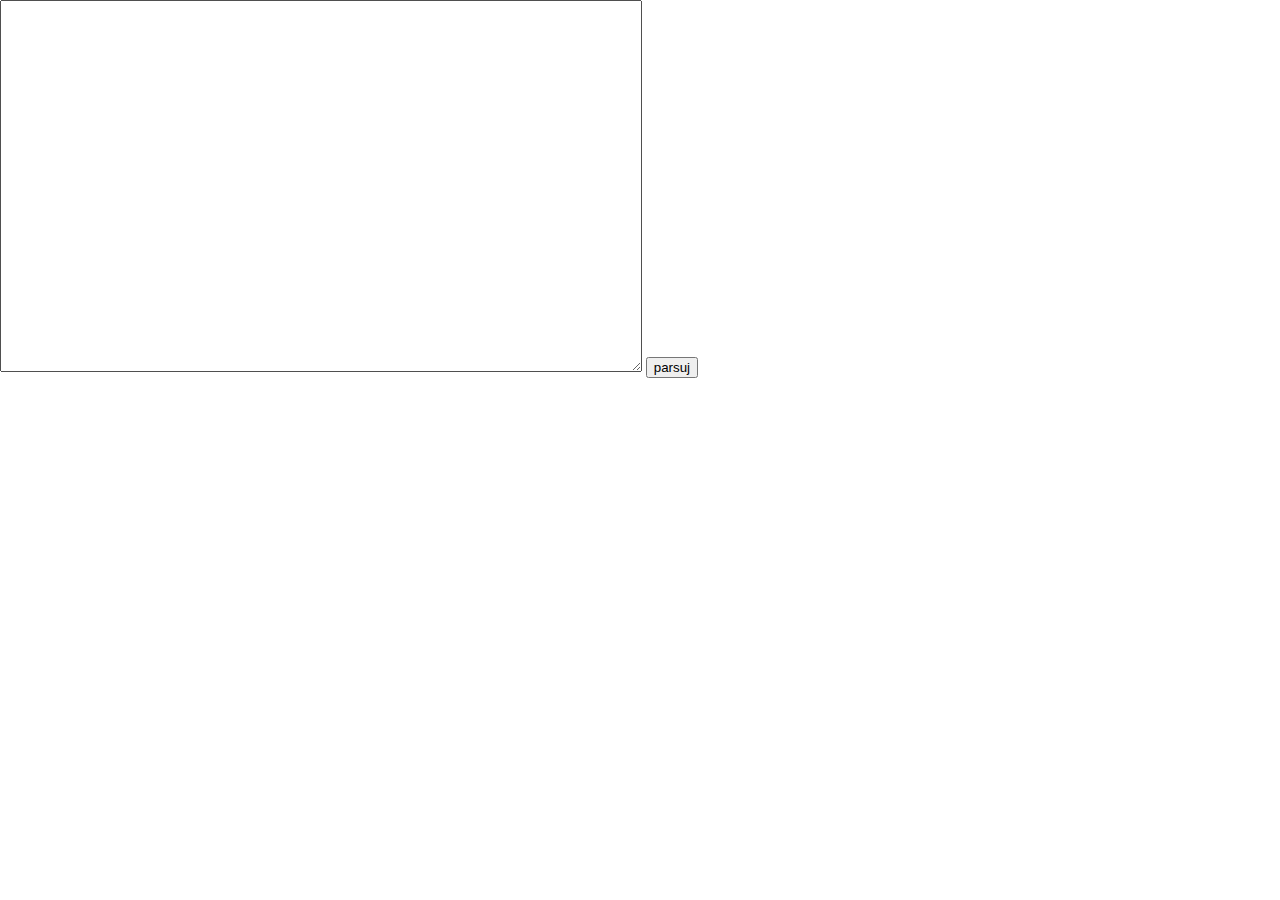
==== src/demag/index.html @ 3ced19e3 "Add files via upload" ====
<!DOCTYPE html>
<html lang="pl">
<head>
    <meta charset="UTF-8">
    <meta name="viewport" content="width=device-width, initial-scale=1.0">
    <meta http-equiv="X-UA-Compatible" content="ie=edge">
    <title>Demag</title>
    <link rel="stylesheet" href="css/style.css">
    <script src="parser.js"></script>

</head>
<body>
    <textarea id="mag" cols="30" rows="10" oninput="parse()"></textarea>
    <button type="button" onclick="parse()">parsuj</button>
    <p id="out"></p>
</body>
</html>
---- src/demag/css/style.css ----
body {
  margin: 0;
  font-size: 15px;
}

textarea {
  color: black;
  font-size: 2rem;
  font-family: mono;
  width: 50%;
  margin: 0;
  padding: 0;
}
/*# sourceMappingURL=style.css.map */
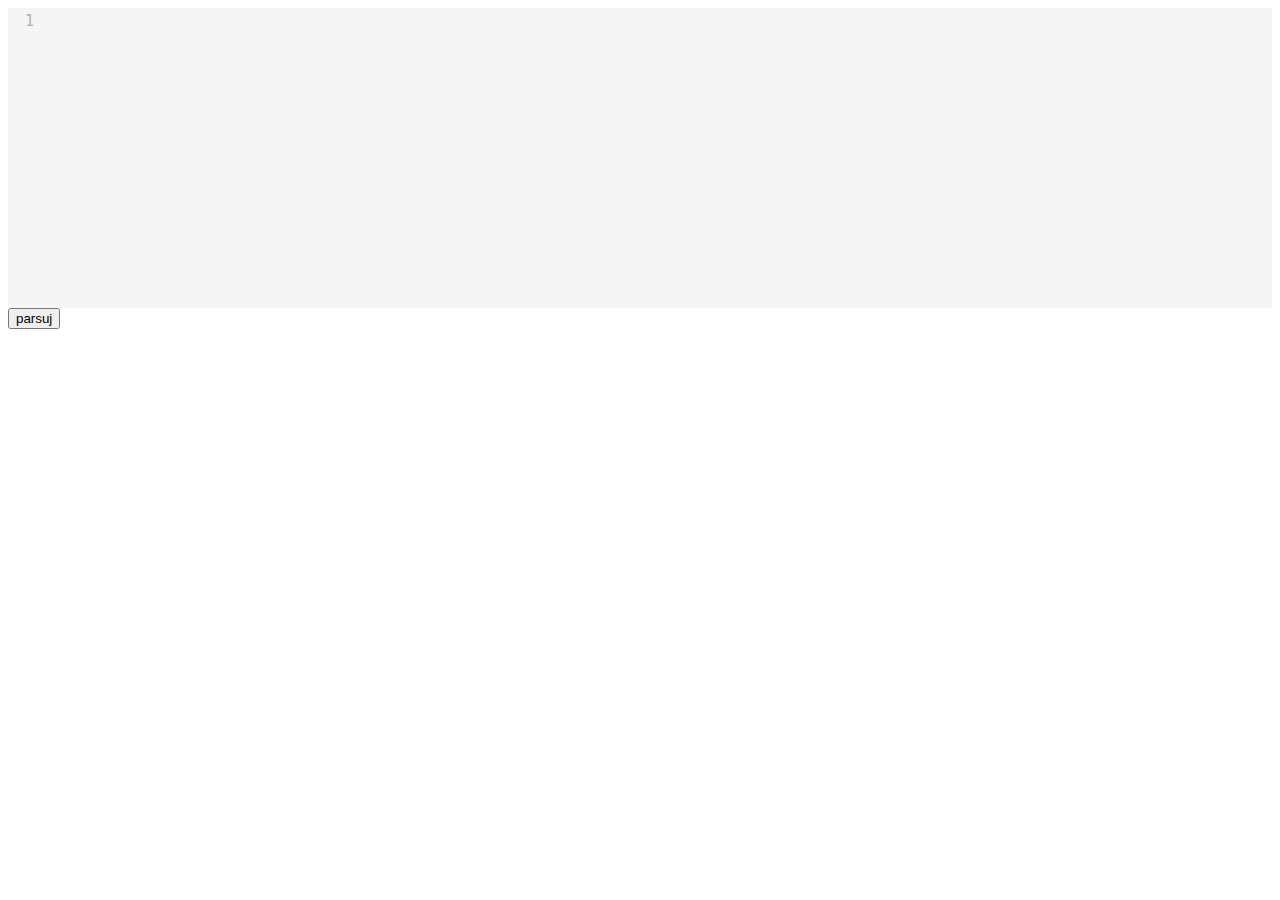
==== commit acb96178: "demag: dodano CodeMirror" ====
--- a/src/demag/index.html
+++ b/src/demag/index.html
@@ -4,14 +4,35 @@
     <meta charset="UTF-8">
     <meta name="viewport" content="width=device-width, initial-scale=1.0">
     <meta http-equiv="X-UA-Compatible" content="ie=edge">
+    <script src="parser.js"></script>
     <title>Demag</title>
+    <script src="codemirror/lib/codemirror.js"></script>
+    <link rel="stylesheet" href="codemirror/lib/codemirror.css">
+    <link rel="stylesheet" href="codemirror/theme/base16-light.css">
+    <script src="codemirror/mode/go/go.js"></script>
+    <script src="jquery.js"></script>
     <link rel="stylesheet" href="css/style.css">
+
+<body>
+
+    <!--
+    <textarea id="mag" name="codeBox" cols="30" rows="10" oninput="parse()" onkeydown="tabhandler()"></textarea>
+    -->
+    
+    <textarea id="codeBox" cols="30" rows="10"></textarea>
+    <script>
+        var codeBox = CodeMirror.fromTextArea(document.getElementById("codeBox"), {
+            mode:  "go",
+            theme: "base16-light",
+            indentUnit: 4,
+            lineNumbers: true,
+            indentWithTabs: true,
+        }).on("change", codeBox => parse(codeBox));
+    </script>
+    <button type="button" onclick="parse(codeBox)">parsuj</button>
+    <p id="out"></p>
+
     <script src="parser.js"></script>
+</body>
 
-</head>
-<body>
-    <textarea id="mag" cols="30" rows="10" oninput="parse()"></textarea>
-    <button type="button" onclick="parse()">parsuj</button>
-    <p id="out"></p>
-</body>
 </html>--- a/src/demag/codemirror/lib/codemirror.css
+++ b/src/demag/codemirror/lib/codemirror.css
@@ -0,0 +1,349 @@
+/* BASICS */
+
+.CodeMirror {
+  /* Set height, width, borders, and global font properties here */
+  font-family: monospace;
+  height: 300px;
+  color: black;
+  direction: ltr;
+}
+
+/* PADDING */
+
+.CodeMirror-lines {
+  padding: 4px 0; /* Vertical padding around content */
+}
+.CodeMirror pre.CodeMirror-line,
+.CodeMirror pre.CodeMirror-line-like {
+  padding: 0 4px; /* Horizontal padding of content */
+}
+
+.CodeMirror-scrollbar-filler, .CodeMirror-gutter-filler {
+  background-color: white; /* The little square between H and V scrollbars */
+}
+
+/* GUTTER */
+
+.CodeMirror-gutters {
+  border-right: 1px solid #ddd;
+  background-color: #f7f7f7;
+  white-space: nowrap;
+}
+.CodeMirror-linenumbers {}
+.CodeMirror-linenumber {
+  padding: 0 3px 0 5px;
+  min-width: 20px;
+  text-align: right;
+  color: #999;
+  white-space: nowrap;
+}
+
+.CodeMirror-guttermarker { color: black; }
+.CodeMirror-guttermarker-subtle { color: #999; }
+
+/* CURSOR */
+
+.CodeMirror-cursor {
+  border-left: 1px solid black;
+  border-right: none;
+  width: 0;
+}
+/* Shown when moving in bi-directional text */
+.CodeMirror div.CodeMirror-secondarycursor {
+  border-left: 1px solid silver;
+}
+.cm-fat-cursor .CodeMirror-cursor {
+  width: auto;
+  border: 0 !important;
+  background: #7e7;
+}
+.cm-fat-cursor div.CodeMirror-cursors {
+  z-index: 1;
+}
+.cm-fat-cursor-mark {
+  background-color: rgba(20, 255, 20, 0.5);
+  -webkit-animation: blink 1.06s steps(1) infinite;
+  -moz-animation: blink 1.06s steps(1) infinite;
+  animation: blink 1.06s steps(1) infinite;
+}
+.cm-animate-fat-cursor {
+  width: auto;
+  border: 0;
+  -webkit-animation: blink 1.06s steps(1) infinite;
+  -moz-animation: blink 1.06s steps(1) infinite;
+  animation: blink 1.06s steps(1) infinite;
+  background-color: #7e7;
+}
+@-moz-keyframes blink {
+  0% {}
+  50% { background-color: transparent; }
+  100% {}
+}
+@-webkit-keyframes blink {
+  0% {}
+  50% { background-color: transparent; }
+  100% {}
+}
+@keyframes blink {
+  0% {}
+  50% { background-color: transparent; }
+  100% {}
+}
+
+/* Can style cursor different in overwrite (non-insert) mode */
+.CodeMirror-overwrite .CodeMirror-cursor {}
+
+.cm-tab { display: inline-block; text-decoration: inherit; }
+
+.CodeMirror-rulers {
+  position: absolute;
+  left: 0; right: 0; top: -50px; bottom: 0;
+  overflow: hidden;
+}
+.CodeMirror-ruler {
+  border-left: 1px solid #ccc;
+  top: 0; bottom: 0;
+  position: absolute;
+}
+
+/* DEFAULT THEME */
+
+.cm-s-default .cm-header {color: blue;}
+.cm-s-default .cm-quote {color: #090;}
+.cm-negative {color: #d44;}
+.cm-positive {color: #292;}
+.cm-header, .cm-strong {font-weight: bold;}
+.cm-em {font-style: italic;}
+.cm-link {text-decoration: underline;}
+.cm-strikethrough {text-decoration: line-through;}
+
+.cm-s-default .cm-keyword {color: #708;}
+.cm-s-default .cm-atom {color: #219;}
+.cm-s-default .cm-number {color: #164;}
+.cm-s-default .cm-def {color: #00f;}
+.cm-s-default .cm-variable,
+.cm-s-default .cm-punctuation,
+.cm-s-default .cm-property,
+.cm-s-default .cm-operator {}
+.cm-s-default .cm-variable-2 {color: #05a;}
+.cm-s-default .cm-variable-3, .cm-s-default .cm-type {color: #085;}
+.cm-s-default .cm-comment {color: #a50;}
+.cm-s-default .cm-string {color: #a11;}
+.cm-s-default .cm-string-2 {color: #f50;}
+.cm-s-default .cm-meta {color: #555;}
+.cm-s-default .cm-qualifier {color: #555;}
+.cm-s-default .cm-builtin {color: #30a;}
+.cm-s-default .cm-bracket {color: #997;}
+.cm-s-default .cm-tag {color: #170;}
+.cm-s-default .cm-attribute {color: #00c;}
+.cm-s-default .cm-hr {color: #999;}
+.cm-s-default .cm-link {color: #00c;}
+
+.cm-s-default .cm-error {color: #f00;}
+.cm-invalidchar {color: #f00;}
+
+.CodeMirror-composing { border-bottom: 2px solid; }
+
+/* Default styles for common addons */
+
+div.CodeMirror span.CodeMirror-matchingbracket {color: #0b0;}
+div.CodeMirror span.CodeMirror-nonmatchingbracket {color: #a22;}
+.CodeMirror-matchingtag { background: rgba(255, 150, 0, .3); }
+.CodeMirror-activeline-background {background: #e8f2ff;}
+
+/* STOP */
+
+/* The rest of this file contains styles related to the mechanics of
+   the editor. You probably shouldn't touch them. */
+
+.CodeMirror {
+  position: relative;
+  overflow: hidden;
+  background: white;
+}
+
+.CodeMirror-scroll {
+  overflow: scroll !important; /* Things will break if this is overridden */
+  /* 30px is the magic margin used to hide the element's real scrollbars */
+  /* See overflow: hidden in .CodeMirror */
+  margin-bottom: -30px; margin-right: -30px;
+  padding-bottom: 30px;
+  height: 100%;
+  outline: none; /* Prevent dragging from highlighting the element */
+  position: relative;
+}
+.CodeMirror-sizer {
+  position: relative;
+  border-right: 30px solid transparent;
+}
+
+/* The fake, visible scrollbars. Used to force redraw during scrolling
+   before actual scrolling happens, thus preventing shaking and
+   flickering artifacts. */
+.CodeMirror-vscrollbar, .CodeMirror-hscrollbar, .CodeMirror-scrollbar-filler, .CodeMirror-gutter-filler {
+  position: absolute;
+  z-index: 6;
+  display: none;
+}
+.CodeMirror-vscrollbar {
+  right: 0; top: 0;
+  overflow-x: hidden;
+  overflow-y: scroll;
+}
+.CodeMirror-hscrollbar {
+  bottom: 0; left: 0;
+  overflow-y: hidden;
+  overflow-x: scroll;
+}
+.CodeMirror-scrollbar-filler {
+  right: 0; bottom: 0;
+}
+.CodeMirror-gutter-filler {
+  left: 0; bottom: 0;
+}
+
+.CodeMirror-gutters {
+  position: absolute; left: 0; top: 0;
+  min-height: 100%;
+  z-index: 3;
+}
+.CodeMirror-gutter {
+  white-space: normal;
+  height: 100%;
+  display: inline-block;
+  vertical-align: top;
+  margin-bottom: -30px;
+}
+.CodeMirror-gutter-wrapper {
+  position: absolute;
+  z-index: 4;
+  background: none !important;
+  border: none !important;
+}
+.CodeMirror-gutter-background {
+  position: absolute;
+  top: 0; bottom: 0;
+  z-index: 4;
+}
+.CodeMirror-gutter-elt {
+  position: absolute;
+  cursor: default;
+  z-index: 4;
+}
+.CodeMirror-gutter-wrapper ::selection { background-color: transparent }
+.CodeMirror-gutter-wrapper ::-moz-selection { background-color: transparent }
+
+.CodeMirror-lines {
+  cursor: text;
+  min-height: 1px; /* prevents collapsing before first draw */
+}
+.CodeMirror pre.CodeMirror-line,
+.CodeMirror pre.CodeMirror-line-like {
+  /* Reset some styles that the rest of the page might have set */
+  -moz-border-radius: 0; -webkit-border-radius: 0; border-radius: 0;
+  border-width: 0;
+  background: transparent;
+  font-family: inherit;
+  font-size: inherit;
+  margin: 0;
+  white-space: pre;
+  word-wrap: normal;
+  line-height: inherit;
+  color: inherit;
+  z-index: 2;
+  position: relative;
+  overflow: visible;
+  -webkit-tap-highlight-color: transparent;
+  -webkit-font-variant-ligatures: contextual;
+  font-variant-ligatures: contextual;
+}
+.CodeMirror-wrap pre.CodeMirror-line,
+.CodeMirror-wrap pre.CodeMirror-line-like {
+  word-wrap: break-word;
+  white-space: pre-wrap;
+  word-break: normal;
+}
+
+.CodeMirror-linebackground {
+  position: absolute;
+  left: 0; right: 0; top: 0; bottom: 0;
+  z-index: 0;
+}
+
+.CodeMirror-linewidget {
+  position: relative;
+  z-index: 2;
+  padding: 0.1px; /* Force widget margins to stay inside of the container */
+}
+
+.CodeMirror-widget {}
+
+.CodeMirror-rtl pre { direction: rtl; }
+
+.CodeMirror-code {
+  outline: none;
+}
+
+/* Force content-box sizing for the elements where we expect it */
+.CodeMirror-scroll,
+.CodeMirror-sizer,
+.CodeMirror-gutter,
+.CodeMirror-gutters,
+.CodeMirror-linenumber {
+  -moz-box-sizing: content-box;
+  box-sizing: content-box;
+}
+
+.CodeMirror-measure {
+  position: absolute;
+  width: 100%;
+  height: 0;
+  overflow: hidden;
+  visibility: hidden;
+}
+
+.CodeMirror-cursor {
+  position: absolute;
+  pointer-events: none;
+}
+.CodeMirror-measure pre { position: static; }
+
+div.CodeMirror-cursors {
+  visibility: hidden;
+  position: relative;
+  z-index: 3;
+}
+div.CodeMirror-dragcursors {
+  visibility: visible;
+}
+
+.CodeMirror-focused div.CodeMirror-cursors {
+  visibility: visible;
+}
+
+.CodeMirror-selected { background: #d9d9d9; }
+.CodeMirror-focused .CodeMirror-selected { background: #d7d4f0; }
+.CodeMirror-crosshair { cursor: crosshair; }
+.CodeMirror-line::selection, .CodeMirror-line > span::selection, .CodeMirror-line > span > span::selection { background: #d7d4f0; }
+.CodeMirror-line::-moz-selection, .CodeMirror-line > span::-moz-selection, .CodeMirror-line > span > span::-moz-selection { background: #d7d4f0; }
+
+.cm-searching {
+  background-color: #ffa;
+  background-color: rgba(255, 255, 0, .4);
+}
+
+/* Used to force a border model for a node */
+.cm-force-border { padding-right: .1px; }
+
+@media print {
+  /* Hide the cursor when printing */
+  .CodeMirror div.CodeMirror-cursors {
+    visibility: hidden;
+  }
+}
+
+/* See issue #2901 */
+.cm-tab-wrap-hack:after { content: ''; }
+
+/* Help users use markselection to safely style text background */
+span.CodeMirror-selectedtext { background: none; }
--- a/src/demag/codemirror/theme/base16-light.css
+++ b/src/demag/codemirror/theme/base16-light.css
@@ -0,0 +1,38 @@
+/*
+
+    Name:       Base16 Default Light
+    Author:     Chris Kempson (http://chriskempson.com)
+
+    CodeMirror template by Jan T. Sott (https://github.com/idleberg/base16-codemirror)
+    Original Base16 color scheme by Chris Kempson (https://github.com/chriskempson/base16)
+
+*/
+
+.cm-s-base16-light.CodeMirror { background: #f5f5f5; color: #202020; }
+.cm-s-base16-light div.CodeMirror-selected { background: #e0e0e0; }
+.cm-s-base16-light .CodeMirror-line::selection, .cm-s-base16-light .CodeMirror-line > span::selection, .cm-s-base16-light .CodeMirror-line > span > span::selection { background: #e0e0e0; }
+.cm-s-base16-light .CodeMirror-line::-moz-selection, .cm-s-base16-light .CodeMirror-line > span::-moz-selection, .cm-s-base16-light .CodeMirror-line > span > span::-moz-selection { background: #e0e0e0; }
+.cm-s-base16-light .CodeMirror-gutters { background: #f5f5f5; border-right: 0px; }
+.cm-s-base16-light .CodeMirror-guttermarker { color: #ac4142; }
+.cm-s-base16-light .CodeMirror-guttermarker-subtle { color: #b0b0b0; }
+.cm-s-base16-light .CodeMirror-linenumber { color: #b0b0b0; }
+.cm-s-base16-light .CodeMirror-cursor { border-left: 1px solid #505050; }
+
+.cm-s-base16-light span.cm-comment { color: #8f5536; }
+.cm-s-base16-light span.cm-atom { color: #aa759f; }
+.cm-s-base16-light span.cm-number { color: #aa759f; }
+
+.cm-s-base16-light span.cm-property, .cm-s-base16-light span.cm-attribute { color: #90a959; }
+.cm-s-base16-light span.cm-keyword { color: #ac4142; }
+.cm-s-base16-light span.cm-string { color: #f4bf75; }
+
+.cm-s-base16-light span.cm-variable { color: #90a959; }
+.cm-s-base16-light span.cm-variable-2 { color: #6a9fb5; }
+.cm-s-base16-light span.cm-def { color: #d28445; }
+.cm-s-base16-light span.cm-bracket { color: #202020; }
+.cm-s-base16-light span.cm-tag { color: #ac4142; }
+.cm-s-base16-light span.cm-link { color: #aa759f; }
+.cm-s-base16-light span.cm-error { background: #ac4142; color: #505050; }
+
+.cm-s-base16-light .CodeMirror-activeline-background { background: #DDDCDC; }
+.cm-s-base16-light .CodeMirror-matchingbracket { color: #f5f5f5 !important; background-color: #6A9FB5 !important}
--- a/src/demag/css/style.css
+++ b/src/demag/css/style.css
@@ -1,5 +1,4 @@
 body {
-  margin: 0;
   font-size: 15px;
 }
 
@@ -10,5 +9,6 @@
   width: 50%;
   margin: 0;
   padding: 0;
+  resize: none;
 }
 /*# sourceMappingURL=style.css.map */